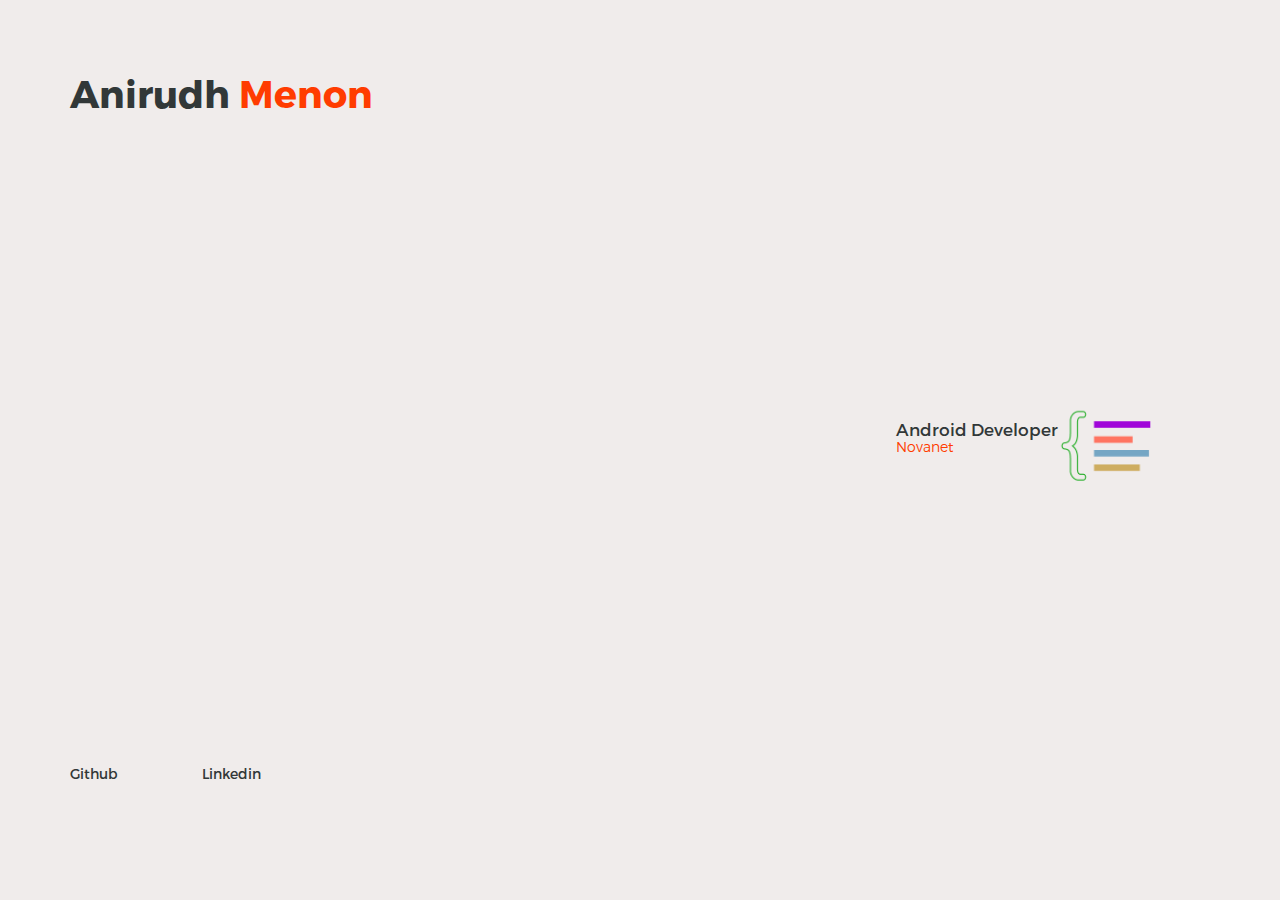
==== index.html @ 2f250f9a "Initial commit" ====
<html>

	<head>
		<title>Anirudh Menon - The intersection of design and code | Android developer</title>
		<link rel="stylesheet" type="text/css" href="styles/index.css">
	</head>

	<body>
		
		<!-- http://www.warwickkay.com/ -->

		<div class="rootContent">

			<div class="nameLayout">
				<p class="name">Anirudh <surname>Menon</surname></p>
			</div>

			<div class="logo" align="right">
				<div class="logoContent">
					
					<p class="profession" align="right">Android Developer<br /><companyName>Novanet</companyName></p>
					<img id="logo" src="images/logo.png" />
				</div>
			</div>

			<div class="footer">
				<!-- <a href="about.html"><p class="footerPara">About</p></a> -->
				<a href="https://github.com/anirudhmenon89" target="_blank"><p class="footerPara">Github</p></a>
				<a href="https://in.linkedin.com/in/anirudhmenon89" target="_blank"><p class="footerPara">Linkedin</p></a>
				<!-- <p class="footerPara">Contact</p> -->
			</div>
		</div>

	</body>

</html>
---- styles/index.css ----
body {
	margin: 0;
}

a {
	text-decoration: none;
}

.rootContent {
    background-color: #f0eceb;
    height: 100%;
    width: 100%;
    position: relative;
    background-size: 100% 100%;
    background-position: center top;
    background-attachment: fixed;
}


.nameLayout {
	height: 15%;
	width: 100%;
	position: relative;
}


.name {
	color: #323838;
	font-size: 38;
	font-family: "Bold";
	padding-top: 70;
	padding-left: 70;
}


.name surname {
  color: #ff3c00;
}


img#logo {
	width:117;
	height:117;
	padding-right: 70;
	float: left;
}


.logo{
    height: 70%;
    width: 100%;
    position: relative;  
    float: left;
 }


div.logoContent p {
    margin: 0;
    text-align: left;
    position: absolute;
    left: 70%;
    top: 45%;
}


div.logoContent img {
    margin: 0;
    position: absolute;
    top: 50%;
    left: 89%;
    transform: translate(-50%, -50%);
}


.profession {
	font-family: "Regular";
	font-size: 17;
	color: #323838;
  line-height: 1.2;
}


.profession companyName {
  /* 63463f*/
  font-family: "Light";
	color: #ff3c00;
	font-size: 14px;
}


.footer {
	margin-top: 100;
}

.footerPara {
	font-family: "Regular";
	margin-left: 60;
	font-size: 14;
	color: #323838;
	display: inline;
	position: relative;
	padding: 10;
}


p.footerPara:after {
  display: inline-block;
  position: absolute;
  left: 10;
  bottom: 2px;
  width: 0;
  height: 3px;
  background-color: #ff3f05;
  content: "";
  -webkit-transition:  0.2s;
  -moz-transition:  0.2s;
  -o-transition:  0.2s;
  transition:  0.2s;
}

p.footerPara:hover:after {
  width: 140%;
}


@font-face {
  font-family: "Bold";
  src: url("../font/Montserrat-Bold.otf") 
}


@font-face {
  font-family: "Regular";
  src: url("../font/Montserrat-Regular.otf") 
}

@font-face {
  font-family: "Light";
  src: url("../font/Montserrat-Light.otf") 
}
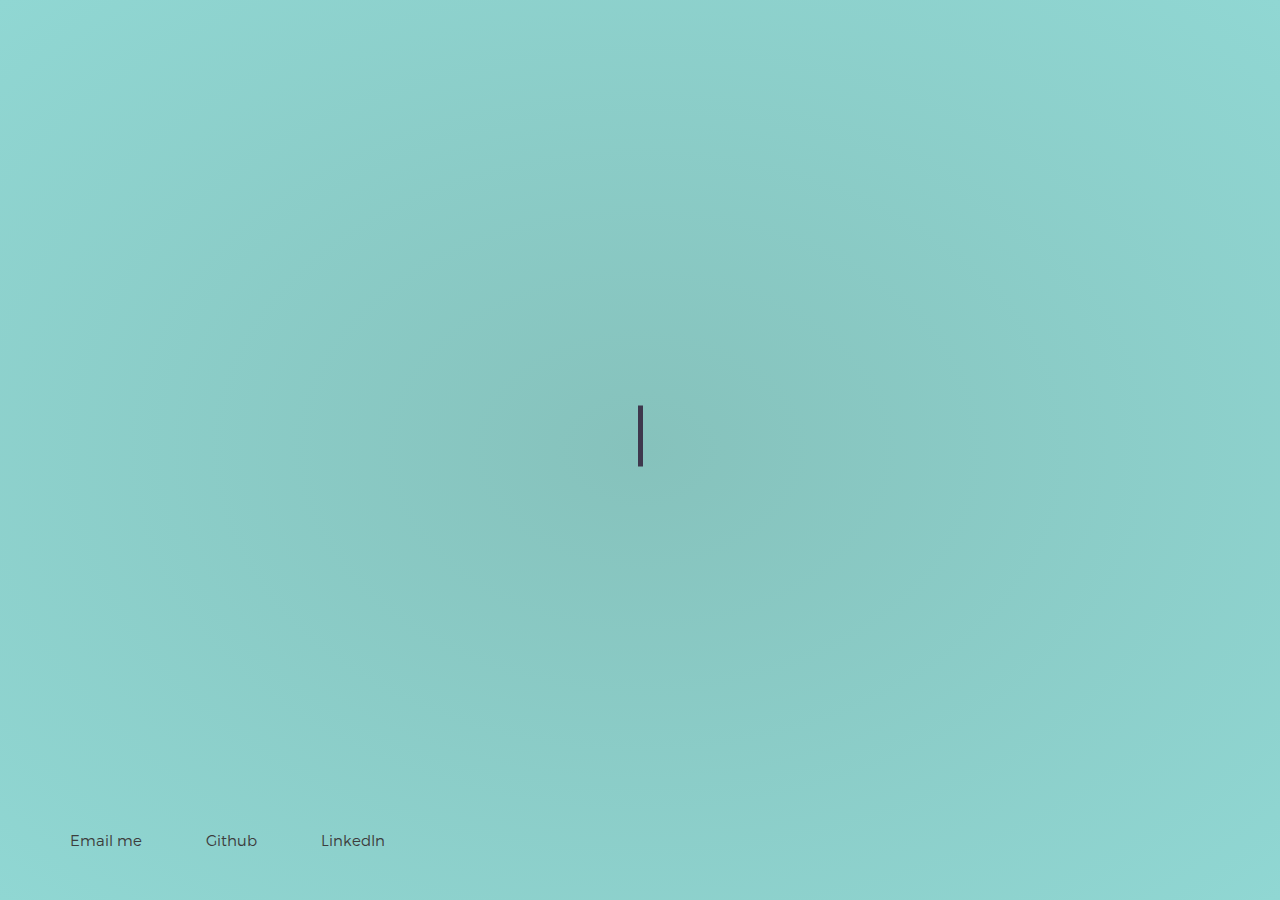
==== commit d993da59: "version 2 of website" ====
--- a/index.html
+++ b/index.html
@@ -1,36 +1,36 @@
-<html>
+<!DOCTYPE html>
+<html lang="en">
+<head>
+    <meta charset="UTF-8">
+    <title>Anirudh Menon - Android Developer</title>
 
-	<head>
-		<title>Anirudh Menon - The intersection of design and code | Android developer</title>
-		<link rel="stylesheet" type="text/css" href="styles/index.css">
-	</head>
+    <link rel="stylesheet" type="text/css" href="styles/typeanimation.css">
+    <link rel="stylesheet" type="text/css" href="styles/profession.css">
+    <link rel="stylesheet" type="text/css" href="styles/font.css">
+    <link rel="stylesheet" type="text/css" href="styles/social_animation.css">
+</head>
 
-	<body>
-		
-		<!-- http://www.warwickkay.com/ -->
+<body>
+<div class="container">
+    <p class="slogan"><span>Anirudh Menon</span></p>
+    <p class="profession" align="center">Senior Android developer
+        <workplace> — Novanet.</workplace>
+    </p>
+</div>
 
-		<div class="rootContent">
+<div id="footer">
+    <button>
+        <a href="mailto:anirudhmenon89@gmail.com">Email me</a>
+    </button>
 
-			<div class="nameLayout">
-				<p class="name">Anirudh <surname>Menon</surname></p>
-			</div>
+    <button>
+        <a href="https://github.com/anirudhmenon89">Github</a>
+    </button>
 
-			<div class="logo" align="right">
-				<div class="logoContent">
-					
-					<p class="profession" align="right">Android Developer<br /><companyName>Novanet</companyName></p>
-					<img id="logo" src="images/logo.png" />
-				</div>
-			</div>
+    <button>
+        <a href="https://in.linkedin.com/in/anirudhmenon89">LinkedIn</a>
+    </button>
 
-			<div class="footer">
-				<!-- <a href="about.html"><p class="footerPara">About</p></a> -->
-				<a href="https://github.com/anirudhmenon89" target="_blank"><p class="footerPara">Github</p></a>
-				<a href="https://in.linkedin.com/in/anirudhmenon89" target="_blank"><p class="footerPara">Linkedin</p></a>
-				<!-- <p class="footerPara">Contact</p> -->
-			</div>
-		</div>
-
-	</body>
-
+</div>
+</body>
 </html>--- a/styles/typeanimation.css
+++ b/styles/typeanimation.css
@@ -0,0 +1,138 @@
+*,
+*:before,
+*:after {
+    margin: 0;
+    -webkit-box-sizing: border-box;
+    -moz-box-sizing: border-box;
+    box-sizing: border-box;
+}
+
+html {
+    height: 100%;
+    background-color: #86C2BC;
+    background-image: -webkit-radial-gradient(#86C2BC, #90d7d3);
+    background-image: radial-gradient(  #86C2BC, #90d7d3);
+}
+
+body {
+    color: #3d3d3d;
+}
+
+.container {
+    position: absolute;
+    top: 50%;
+    transform: translateY(-50%);
+    width: 100%;
+    margin: 0 auto;
+}
+
+.slogan {
+    display: block;
+    overflow: hidden;
+    position: relative;
+    width: 0;
+    margin: 0 auto;
+    padding: 1px 0 0;
+    font-family: Regular;
+    font-size: 50px;
+    font-weight: 300;
+    letter-spacing: 2px;
+    text-align: center;
+    border-right: 5px solid #3E384D;
+    -webkit-animation-name: blink-start, typing, blink-end;
+    -moz-animation-name: blink-start, typing, blink-end;
+    animation-name: blink-start, typing, blink-end;
+    -webkit-animation-duration: 1s, 1s, 1s;
+    -moz-animation-duration: 1s, 1s, 1s;
+    animation-duration: 1s, 1s, 1s;
+    -webkit-animation-timing-function: linear, steps(13, end), linear;
+    -moz-animation-timing-function: linear, steps(13, end), linear;
+    animation-timing-function: linear, steps(13, end), linear;
+    -webkit-animation-iteration-count: 1, 1, infinite;
+    -moz-animation-iteration-count: 1, 1, infinite;
+    animation-iteration-count: 1, 1, infinite;
+    -webkit-animation-delay: 0s, 1s, 2s;
+    -moz-animation-delay: 0s, 1s, 2s;
+    animation-delay: 0s, 1s, 2s;
+    -webkit-animation-fill-mode: forwards;
+    -moz-animation-fill-mode: forwards;
+    animation-fill-mode: forwards;
+}
+.slogan span {
+    display: block;
+    width: 425px;
+}
+
+@-webkit-keyframes typing {
+    from {
+        width: 0;
+    }
+    to {
+        width: 425px;
+    }
+}
+@-moz-keyframes typing {
+    from {
+        width: 0;
+    }
+    to {
+        width: 425px;
+    }
+}
+@keyframes typing {
+    from {
+        width: 0;
+    }
+    to {
+        width: 425px;
+    }
+}
+@-webkit-keyframes blink-start {
+    from, to {
+        border-color: #F36D49;
+    }
+    50% {
+        border-color: transparent;
+    }
+}
+@-moz-keyframes blink-start {
+    from, to {
+        border-color: #F36D49;
+    }
+    50% {
+        border-color: transparent;
+    }
+}
+@keyframes blink-start {
+    from, to {
+        border-color: #F36D49;
+    }
+    50% {
+        border-color: transparent;
+    }
+}
+@-webkit-keyframes blink-end {
+    from, to {
+        border-color: #F36D49;
+    }
+    50% {
+        border-color: transparent;
+    }
+}
+@-moz-keyframes blink-end {
+    from, to {
+        border-color: #F36D49;
+    }
+    50% {
+        border-color: transparent;
+    }
+}
+@keyframes blink-end {
+    from, to {
+        border-color: #F36D49;
+    }
+    50% {
+        border-color: transparent;
+    }
+}
+
--- a/styles/profession.css
+++ b/styles/profession.css
@@ -0,0 +1,58 @@
+
+.profession {
+    font-family: Light;
+    font-size: 19px;
+    color: white;
+    letter-spacing: 2px;
+    margin-top: 5px;
+    opacity: 0;
+
+    -webkit-animation: slidein 1s ease 2.5s forwards;
+    -moz-animation: slidein 1s ease 2.5s forwards;
+    -o-animation: slidein 1s ease 2.5s forwards;
+    animation: slidein 1s ease 2.5s forwards;
+
+}
+
+.profession workplace {
+    color: #3d3d3d;
+}
+
+
+@-webkit-keyframes slidein {
+    0% {
+        opacity: 0;
+    }
+    100% {
+        opacity: 1;
+    }
+}
+
+@-moz-keyframes slidein {
+    0% {
+        opacity: 0;
+    }
+    100% {
+        opacity: 1;
+    }
+}
+
+@-o-keyframes slidein {
+    0% {
+        opacity: 0;
+    }
+
+    100% {
+        opacity: 1;
+    }
+}
+
+@keyframes slidein {
+    0% {
+        opacity: 0;
+    }
+
+    100% {
+        opacity: 1;
+    }
+}--- a/styles/font.css
+++ b/styles/font.css
@@ -0,0 +1,9 @@
+@font-face {
+    font-family: "Regular";
+    src: url("../fonts/Montserrat-Regular.otf")
+}
+
+@font-face {
+    font-family: "Light";
+    src: url("../fonts/Montserrat-Light.otf")
+}--- a/styles/social_animation.css
+++ b/styles/social_animation.css
@@ -0,0 +1,79 @@
+@import url(http://fonts.googleapis.com/css?family=Varela+Round);
+
+#footer {
+    position : absolute;
+    bottom : 0;
+    height : 40px;
+    margin-top : 40px;
+    margin-bottom: 40px;
+    margin-left: 40px;
+    align-content: center;
+}
+body:before{
+    content:'';
+    height:100%;
+    display:inline-block;
+    vertical-align:middle;
+}
+button{
+    background: transparent;
+    color:#3d3d3d;
+    border:none;
+    position:relative;
+    font-family: Light;
+    height:40px;
+    font-size:15px;
+    padding:0 2em;
+    cursor:pointer;
+    transition:800ms ease all;
+    outline:none;
+}
+button:hover{
+    background:transparent;
+    color:#3d3d3d;
+}
+button:before,button:after{
+    content:'';
+    position:absolute;
+    right:0;
+    bottom: 0px;
+    height:3px;
+    width:0;
+    background: #F36D49;
+    transition:400ms ease all;
+}
+button:after{
+    right:inherit;
+    top:inherit;
+    left:0;
+    bottom:0;
+
+}
+button:hover:before,button:hover:after{
+    width:100%;
+    transition:800ms ease all;
+}
+
+
+
+
+/* unvisited link */
+a:link {
+    color: #3d3d3d;
+    text-decoration: none;
+}
+
+/* visited link */
+a:visited {
+    color: #3d3d3d;
+}
+
+/* mouse over link */
+a:hover {
+    color: #3d3d3d;
+}
+
+/* selected link */
+a:active {
+    color: #3d3d3d;
+}
